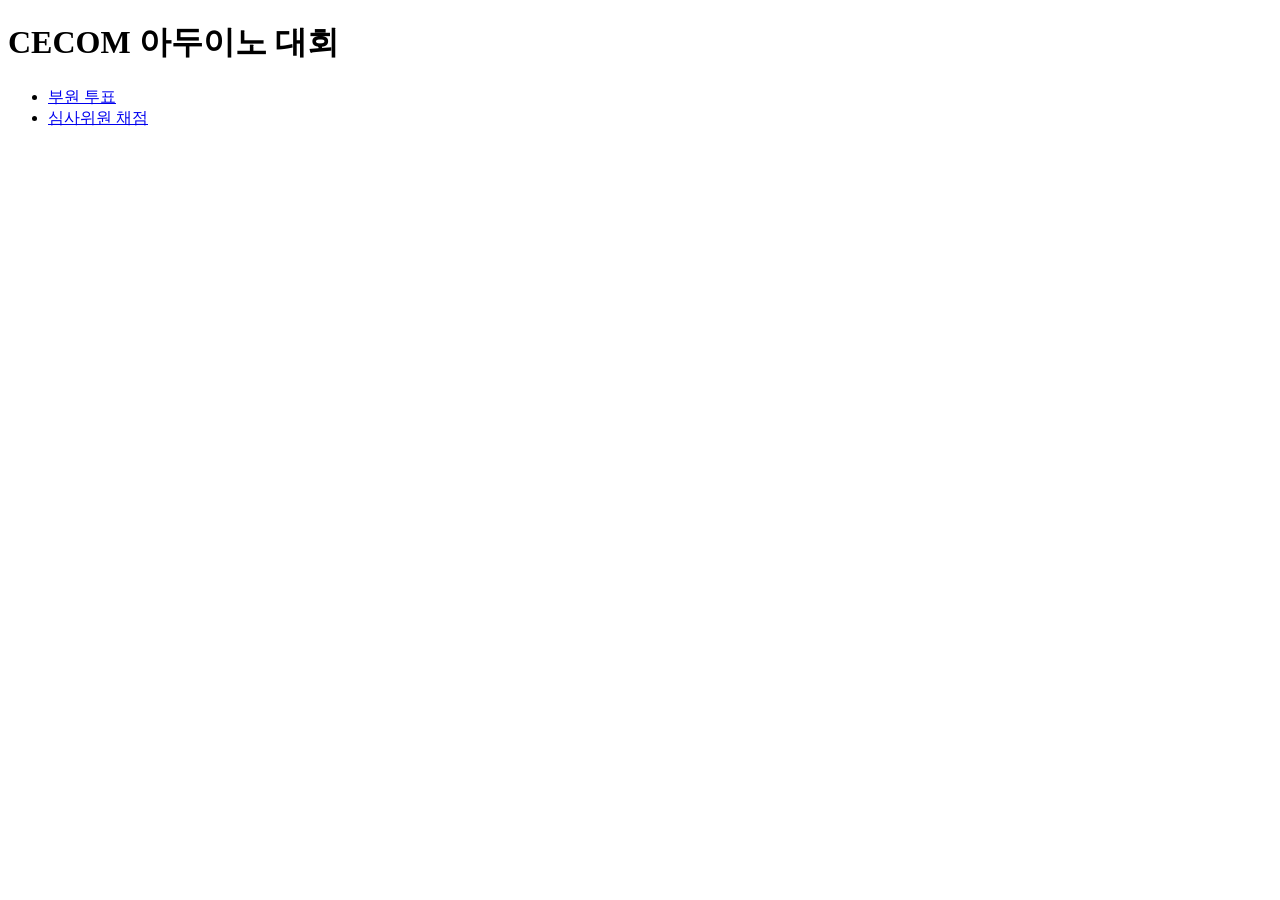
==== docs/index.html @ e29350cf "Add GitHub Pages entry point" ====
<!doctype html>
<html lang="ko">
<head>
  <meta charset="utf-8">
  <meta name="viewport" content="width=device-width, initial-scale=1">
  <title>CECOM 아두이노 대회</title>
</head>
<body>
  <main>
    <h1>CECOM 아두이노 대회</h1>
    <ul>
      <li><a href="./vote/">부원 투표</a></li>
      <li><a href="./judge/">심사위원 채점</a></li>
    </ul>
  </main>
</body>
</html>
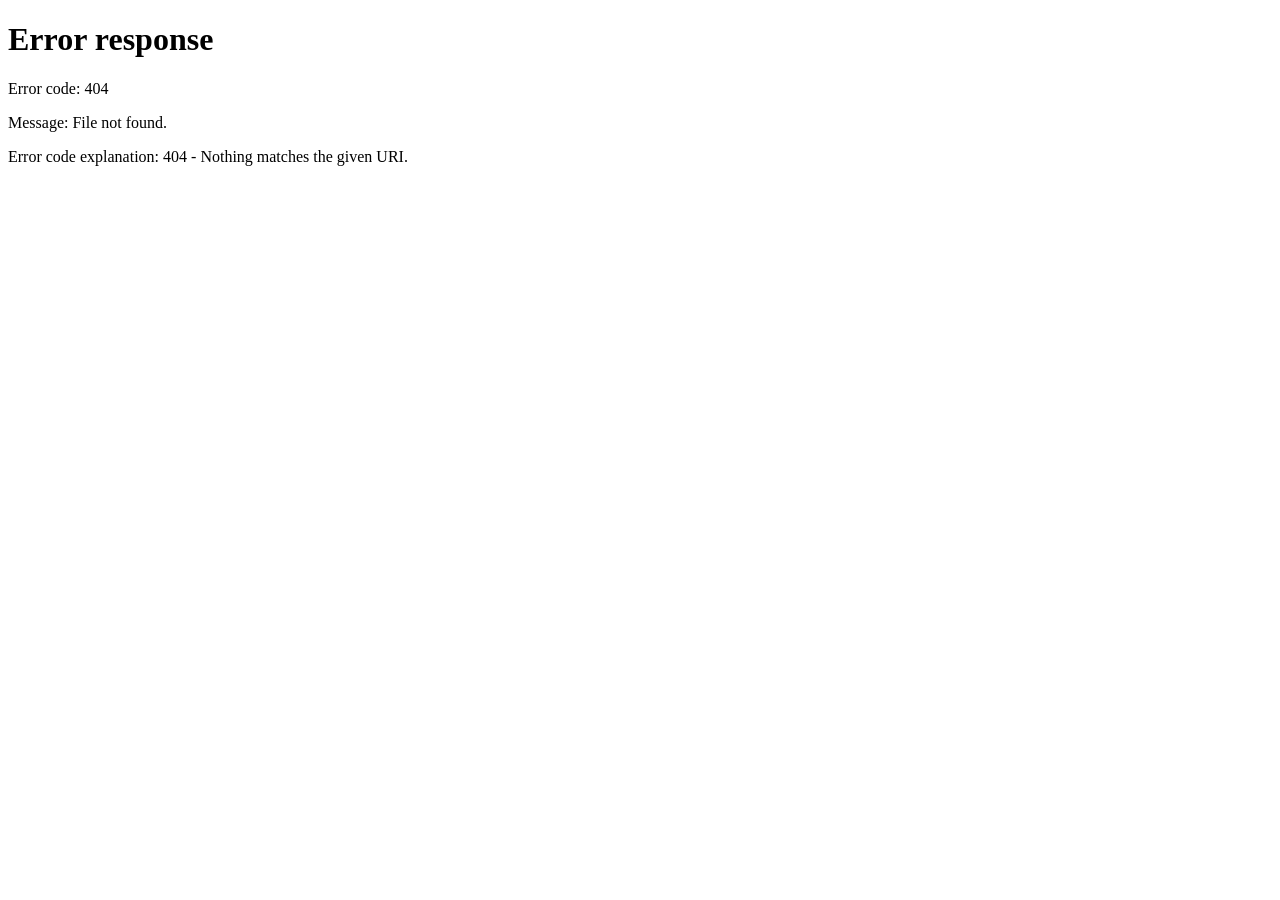
==== commit 69ed01dc: "Route contest homepage directly to member voting" ====
--- a/docs/index.html
+++ b/docs/index.html
@@ -3,15 +3,13 @@
 <head>
   <meta charset="utf-8">
   <meta name="viewport" content="width=device-width, initial-scale=1">
-  <title>CECOM 아두이노 대회</title>
+  <meta http-equiv="refresh" content="0; url=/cecom-contest/vote/">
+  <title>부원 투표 · CECOM 아두이노 대회</title>
 </head>
 <body>
   <main>
-    <h1>CECOM 아두이노 대회</h1>
-    <ul>
-      <li><a href="./vote/">부원 투표</a></li>
-      <li><a href="./judge/">심사위원 채점</a></li>
-    </ul>
+    <h1>CECOM 부원 투표</h1>
+    <p><a href="/cecom-contest/vote/">부원 투표 열기</a></p>
   </main>
 </body>
 </html>
